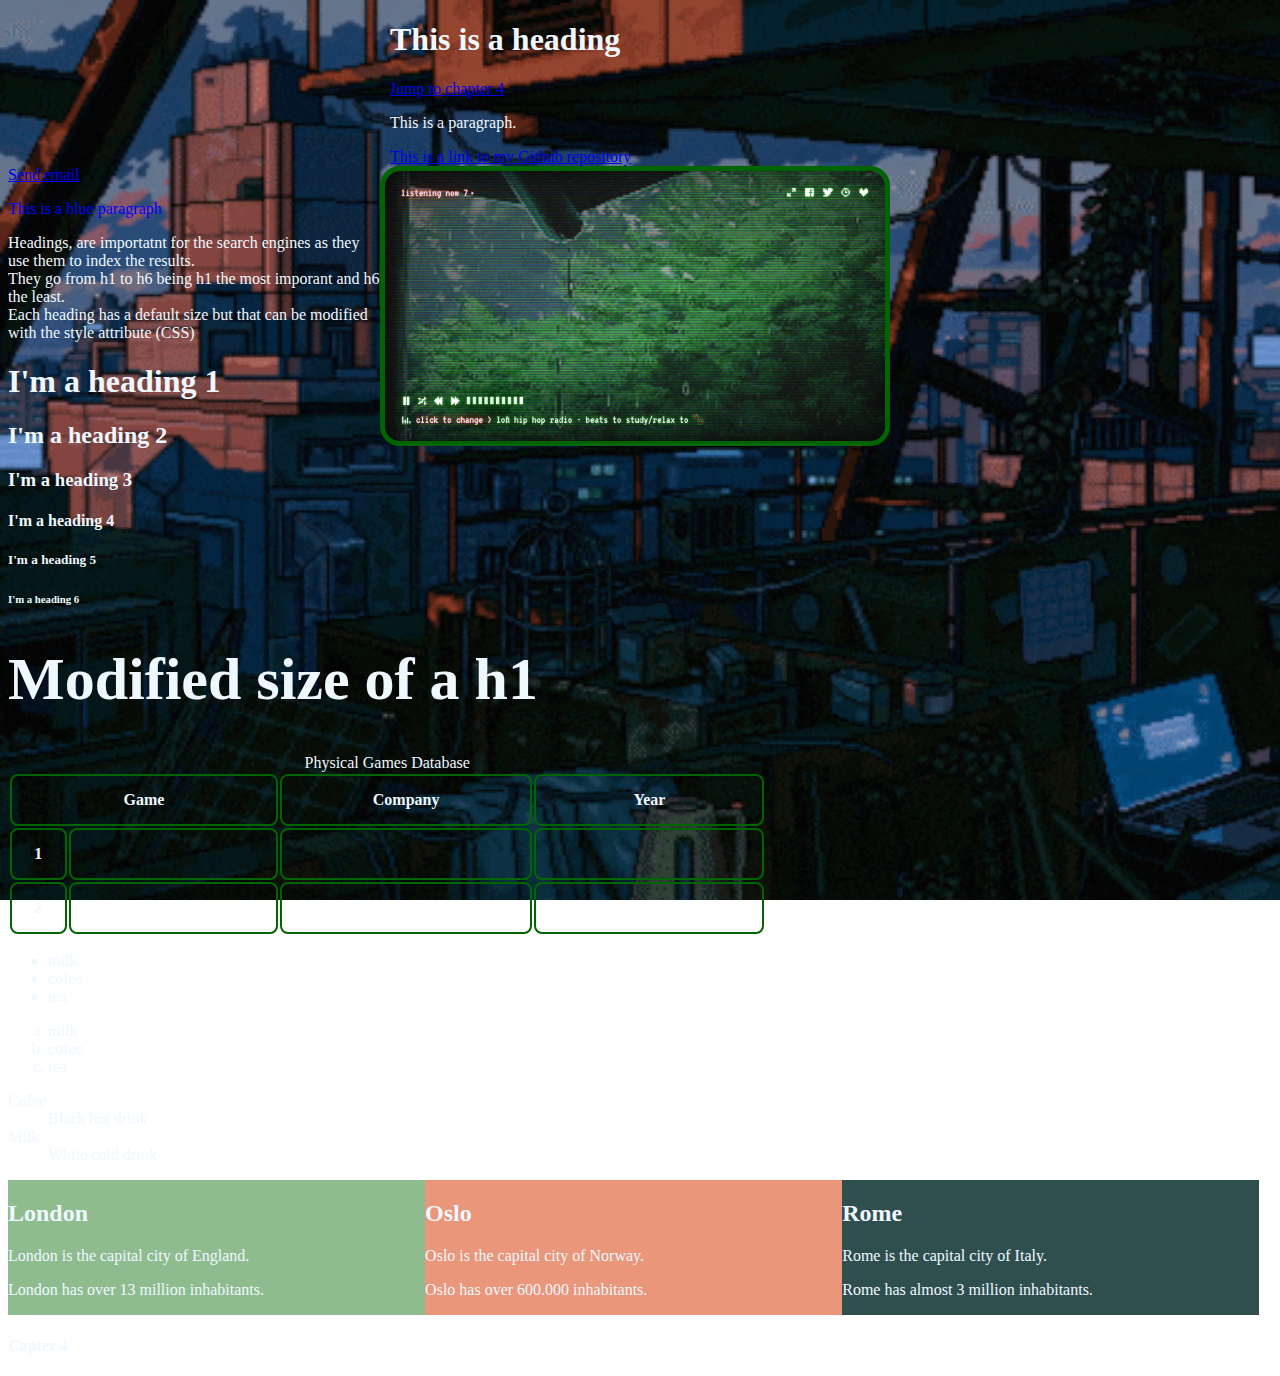
==== index.html @ 2d448121 "More avout <div> element #3" ====
<!DOCTYPE html>
<html lang="en-DK">
    <head>
        <meta charset="UTF-8">
        <meta name="viewport" content="width=device-width, initial-scale=1.0">
        <title>Enesimo intento</title>
        <link rel="icon" type="image/x-icon" href="imgs/newastro.ico">
        <link rel="stylesheet" href="style.css">
    </head>


    <body>
        <!-- The <div> element is commonly used as a container to group sections of a web-->
        <div style="width: 500px; margin: auto">
            <h1>This is a heading</h1>
            <a href="#C4">Jump to chapter 4</a>
            <p title="This is a tooltip for a paragraph">This is a paragraph.</p>
            <!--
                The target attribute in the link tags determine where to open that link. By default is set to _self
                _self - Default. Opens the document in the same window/tab as it was clicked
                _blank - Opens the document in a new window or tab
                _parent - Opens the document in the parent frame
                _top - Opens the document in the full body of the window
            -->
            <a href="https://github.com/Jahmby/enesimo" target="_blank">
                This is a link to my Github repository
            </a>
            <!--It's is possible to use different elements as links, for exampe images-->
            <a href="https://www.lofi.cafe/" target="_blank">
            <img src="imgs/test.png" alt="Rainy day trees view from under a cealing">
            </a>
        </div>
        <!--Use mailto: inside the href attribute to create a link that opens the user's email program-->
        <a href="maito:jamby85@hotmail.com">Send email</a>
        <p style="color: blue;">This is a blue paragraph</p>
        <!-- This is a comment -->
        <p>
            Headings, are importatnt for the search engines as they use them to index the results. <br>
            They go from h1 to h6 being h1 the most imporant and h6 the least. <br>
            Each heading has a default size but that can be modified with the style attribute (CSS) <br>
        </p>
        <h1>I'm a heading 1</h1>
        <h2>I'm a heading 2</h2>
        <h3>I'm a heading 3</h3>
        <h4>I'm a heading 4</h4>
        <h5>I'm a heading 5</h5>
        <h6>I'm a heading 6</h6>
        <h1 style="font-size: 60px;">Modified size of a h1</h1>

        <table>
            <caption>Physical Games Database</caption>
            <tr>
                <th colspan="2">Game</th>
                <th>Company</th>
                <th>Year</th>
            </tr>
            <tr>
                <th style="width: 50px;">1</th>
                <td></td>
                <td></td>
                <td></td>
            </tr>
            <tr>
                <th style="width: 50px;">2</th>
                <td></td>
                <td></td>
                <td></td>
            </tr>
        </table>


        <!--
        Examples of unordered lists and ordered lists, not showed below but they can be nested as well.
        It's also possible to style lists horizontally with CSS, to create a navigation menu
        -->
        <ul>
            <li>milk</li>
            <li>cofee</li>
            <li>tea</li>
        </ul>
        <ol>
            <li>milk</li>
            <li>cofee</li>
            <li>tea</li>
        </ol>
        <!--There's also description lists types-->
        <dl>
            <dt>Cofee</dt>
            <dd>Black hot drink</dd>
            <dt>Milk</dt>
            <dd>White cold drink</dd>
        </dl>
        <!--It's possible to have multiple <div> elements in the same page-->
       <div class="mycontainer">     
            <div style="background-color: darkseagreen;">
                <h2>London</h2>
                <p>London is the capital city of England.</p>
                <p>London has over 13 million inhabitants.</p>
            </div>
            <div style="background-color:darksalmon;">
                <h2>Oslo</h2>
                <p>Oslo is the capital city of Norway.</p>
                <p>Oslo has over 600.000 inhabitants.</p>
            </div>
            <div style="background-color: darkslategrey;">
                <h2>Rome</h2>
                <p>Rome is the capital city of Italy.</p>
                <p>Rome has almost 3 million inhabitants.</p>
            </div>
        </div>
        <!--Bookmarks can be very useful in very long pages-->
        <h4 id="C4">Capter 4</h4>
    
    </body>
</html>
---- style.css ----
body {
    background-image: url(imgs/steamuserimages-a.akamaihd.gif);
    background-repeat: no-repeat;
    background-size: cover;
    background-attachment: fixed;
}
p {
    color: aliceblue;
}
h1, h2, h3, h4, h5, h6 {
    color: aliceblue;
}
tr {
    color: aliceblue;
}
tr, td, th {
    border: 2px solid darkgreen;
    border-collapse: collapse;
    border-radius: 8px;
    width: 500px;
    padding: 15px; 
}

tr:hover {
    background-color: hsl(121, 50%, 50%);
}

table {
    width: 60%;
}
/*
Using the float atribute to place <div> containers besides of each other instead of on top
*/
div.mycontainer {
    /*Main div containing other div elemetns*/
    width: 100%;
    overflow: auto;
}
div.mycontainer div {
    /*Div elements nested inside another div element*/
    width: 33%;
    float: left;
}
li {
    color: aliceblue;
}
ul {
    list-style-type: square;
}
ol {
    list-style-type: lower-alpha;
}
dl {
    color: aliceblue;
}
caption {
    color: aliceblue;
}
img {
    border: 5px solid darkgreen;
    border-radius: 20px;
    width : 500px;
    height : 270px;
    float: right;
}
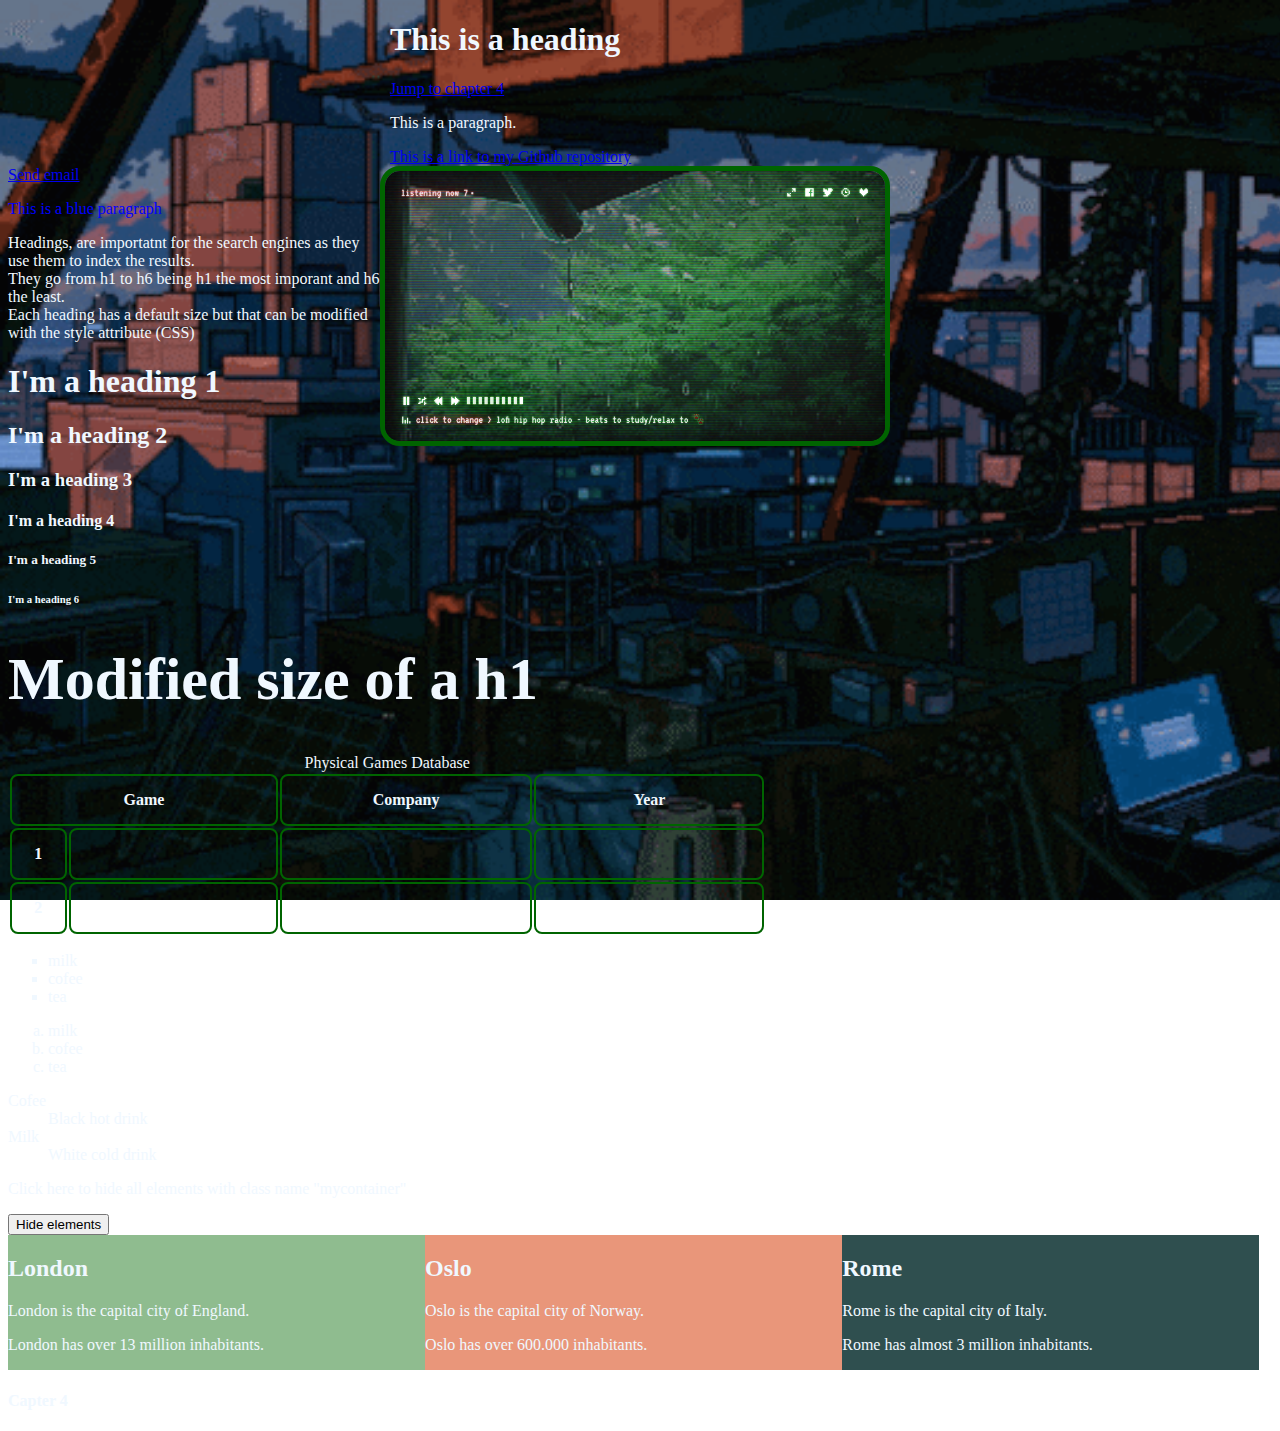
==== commit 07996d58: "More class element. Manipulating classes with CSS and JS" ====
--- a/index.html
+++ b/index.html
@@ -6,6 +6,7 @@
         <title>Enesimo intento</title>
         <link rel="icon" type="image/x-icon" href="imgs/newastro.ico">
         <link rel="stylesheet" href="style.css">
+        <link rel="script" href="script.js">
     </head>
 
 
@@ -91,19 +92,27 @@
             <dd>White cold drink</dd>
         </dl>
         <!--It's possible to have multiple <div> elements in the same page-->
-       <div class="mycontainer">     
+        <!--
+            It's possible to use the class attribute in to HTML elements
+            They are useful to identify the dirferent elements used and access them from CSS or JS to manipulate them
+            Different kind of HTML elements can have the same class
+        -->
+        <p>Click here to hide all elements with class name "mycontainer"</p>
+        <!---Using the class element in JS to manipulate the conternt of the page-->
+        <button onclick="testFunction()">Hide elements</button>
+        <div class="mycontainer">     
             <div style="background-color: darkseagreen;">
-                <h2>London</h2>
+                <h2 class="city">London</h2>
                 <p>London is the capital city of England.</p>
                 <p>London has over 13 million inhabitants.</p>
             </div>
             <div style="background-color:darksalmon;">
-                <h2>Oslo</h2>
+                <h2 class="city">Oslo</h2>
                 <p>Oslo is the capital city of Norway.</p>
                 <p>Oslo has over 600.000 inhabitants.</p>
             </div>
             <div style="background-color: darkslategrey;">
-                <h2>Rome</h2>
+                <h2 class="city">Rome</h2>
                 <p>Rome is the capital city of Italy.</p>
                 <p>Rome has almost 3 million inhabitants.</p>
             </div>
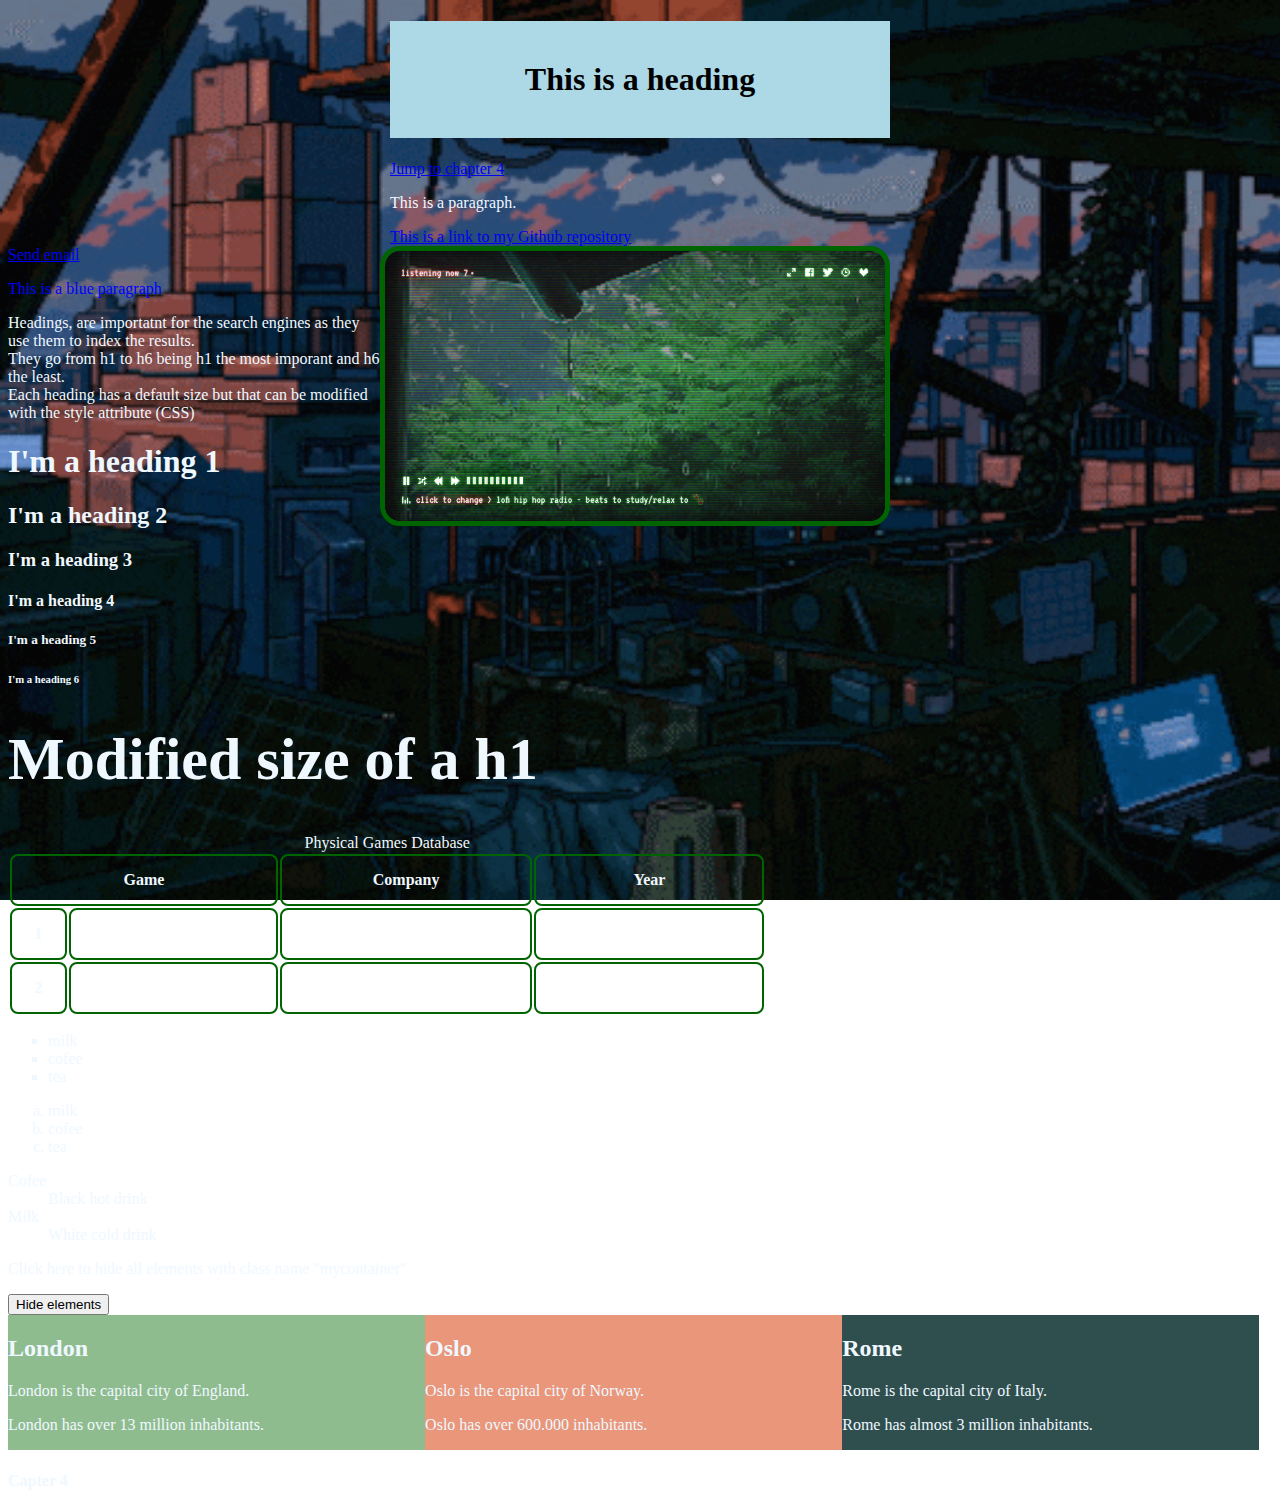
==== commit 76a164ca: "Continuing with the id HTML attribute and Git branches at the same time, btw the name of the git bra" ====
--- a/index.html
+++ b/index.html
@@ -4,16 +4,21 @@
         <meta charset="UTF-8">
         <meta name="viewport" content="width=device-width, initial-scale=1.0">
         <title>Enesimo intento</title>
-        <link rel="icon" type="image/x-icon" href="imgs/newastro.ico">
-        <link rel="stylesheet" href="style.css">
-        <link rel="script" href="script.js">
+        <link rel="icon" type="image/x-icon" href="imgs/newastro.ico"/>
+        <link rel="stylesheet" href="style.css"/>
+        <script src="script.js"></script>
     </head>
 
 
     <body>
-        <!-- The <div> element is commonly used as a container to group sections of a web-->
+        <!--👇 The <div> element is commonly used as a container to group sections of a web-->
         <div style="width: 500px; margin: auto">
-            <h1>This is a heading</h1>
+
+            <!--
+                👇 Example of an id attribute, this must be used only in one HTML element within the page.
+                don't mix it with the class element, which can be used multiple time within the page
+            -->
+            <h1 id="myHeader">This is a heading</h1>
             <a href="#C4">Jump to chapter 4</a>
             <p title="This is a tooltip for a paragraph">This is a paragraph.</p>
             <!--
@@ -102,17 +107,17 @@
         <button onclick="testFunction()">Hide elements</button>
         <div class="mycontainer">     
             <div style="background-color: darkseagreen;">
-                <h2 class="city">London</h2>
+                <h2>London</h2>
                 <p>London is the capital city of England.</p>
                 <p>London has over 13 million inhabitants.</p>
             </div>
             <div style="background-color:darksalmon;">
-                <h2 class="city">Oslo</h2>
+                <h2>Oslo</h2>
                 <p>Oslo is the capital city of Norway.</p>
                 <p>Oslo has over 600.000 inhabitants.</p>
             </div>
             <div style="background-color: darkslategrey;">
-                <h2 class="city">Rome</h2>
+                <h2>Rome</h2>
                 <p>Rome is the capital city of Italy.</p>
                 <p>Rome has almost 3 million inhabitants.</p>
             </div>
--- a/style.css
+++ b/style.css
@@ -19,6 +19,14 @@
     border-radius: 8px;
     width: 500px;
     padding: 15px; 
+}
+
+/*Styling an id attribute 👇*/
+#myHeader {
+    background-color: lightblue;
+    color: black;
+    padding: 40px;
+    text-align: center;
 }
 
 tr:hover {
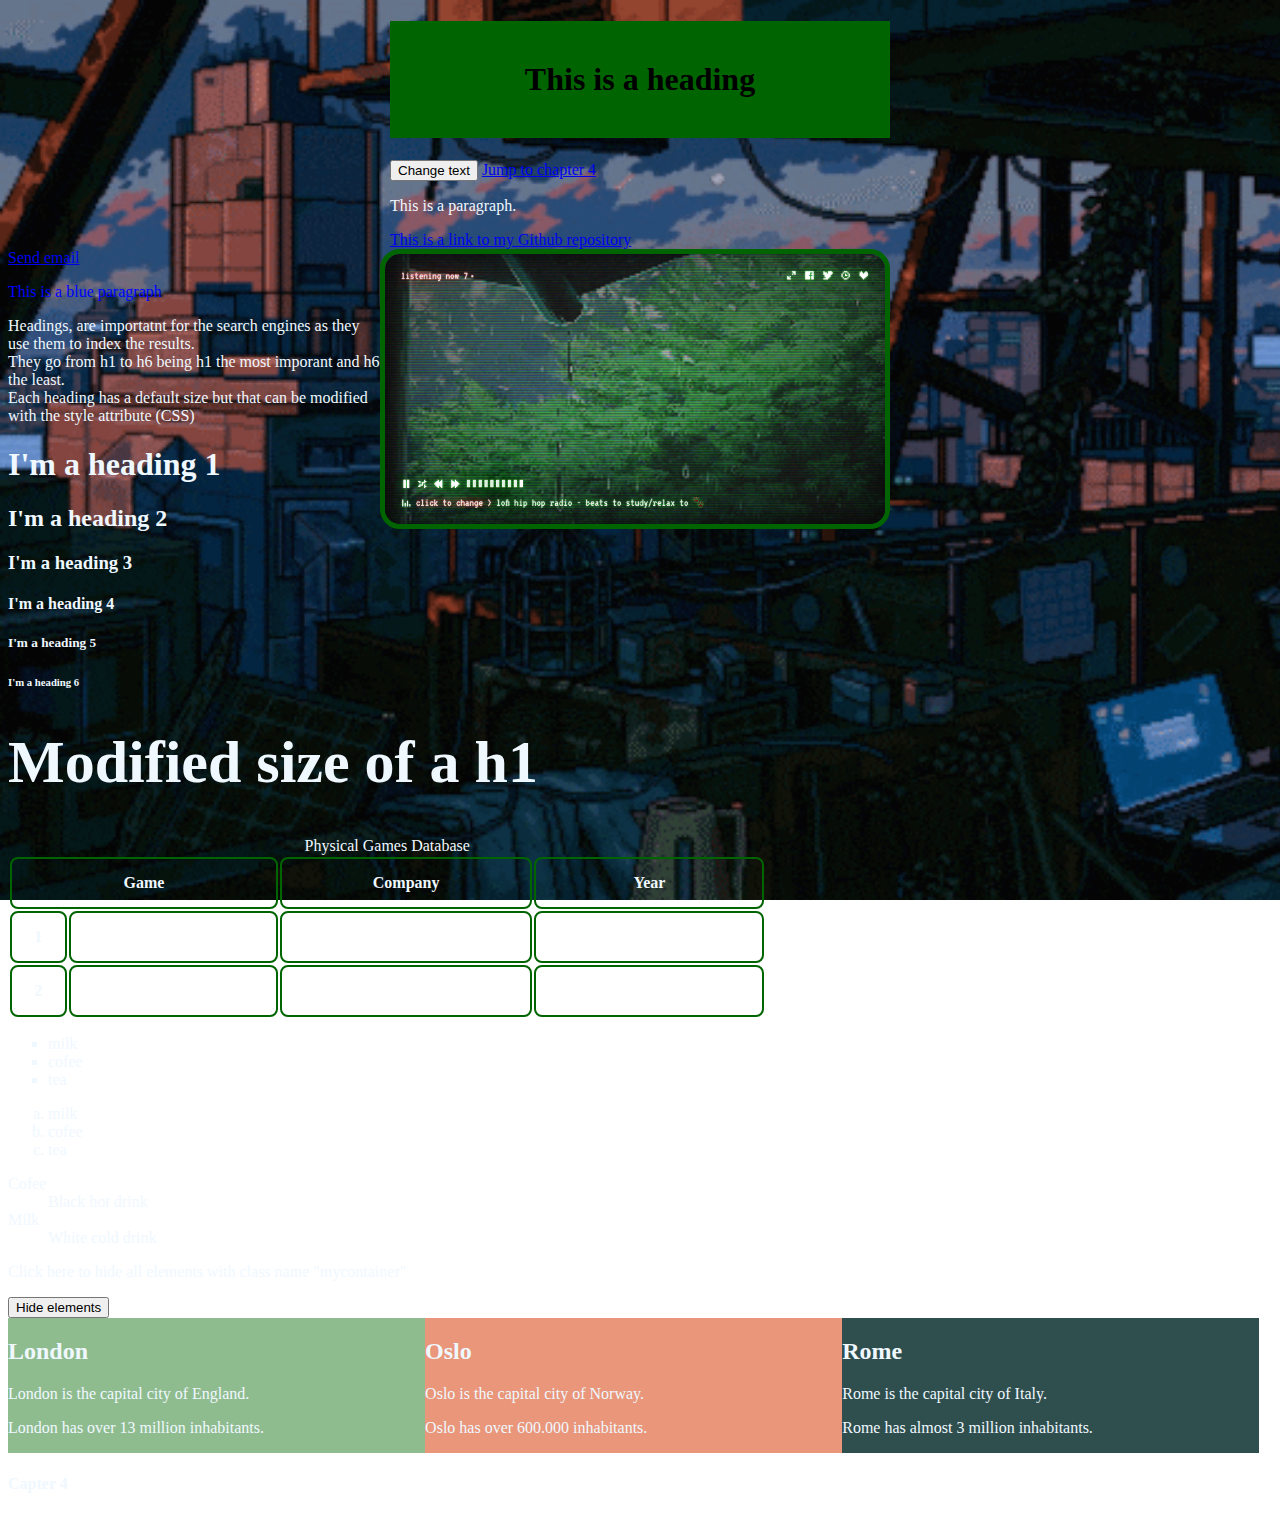
==== commit e36da595: "Finished with the id attribute now learning how to merge this branch with main in git" ====
--- a/index.html
+++ b/index.html
@@ -19,6 +19,9 @@
                 don't mix it with the class element, which can be used multiple time within the page
             -->
             <h1 id="myHeader">This is a heading</h1>
+            <!-- Making a buton to manipulate the h1 element with JS using his is attribute 👇 -->
+            <button onclick="displayResult()">Change text</button>
+
             <a href="#C4">Jump to chapter 4</a>
             <p title="This is a tooltip for a paragraph">This is a paragraph.</p>
             <!--
--- a/style.css
+++ b/style.css
@@ -23,7 +23,7 @@
 
 /*Styling an id attribute 👇*/
 #myHeader {
-    background-color: lightblue;
+    background-color: darkgreen;
     color: black;
     padding: 40px;
     text-align: center;
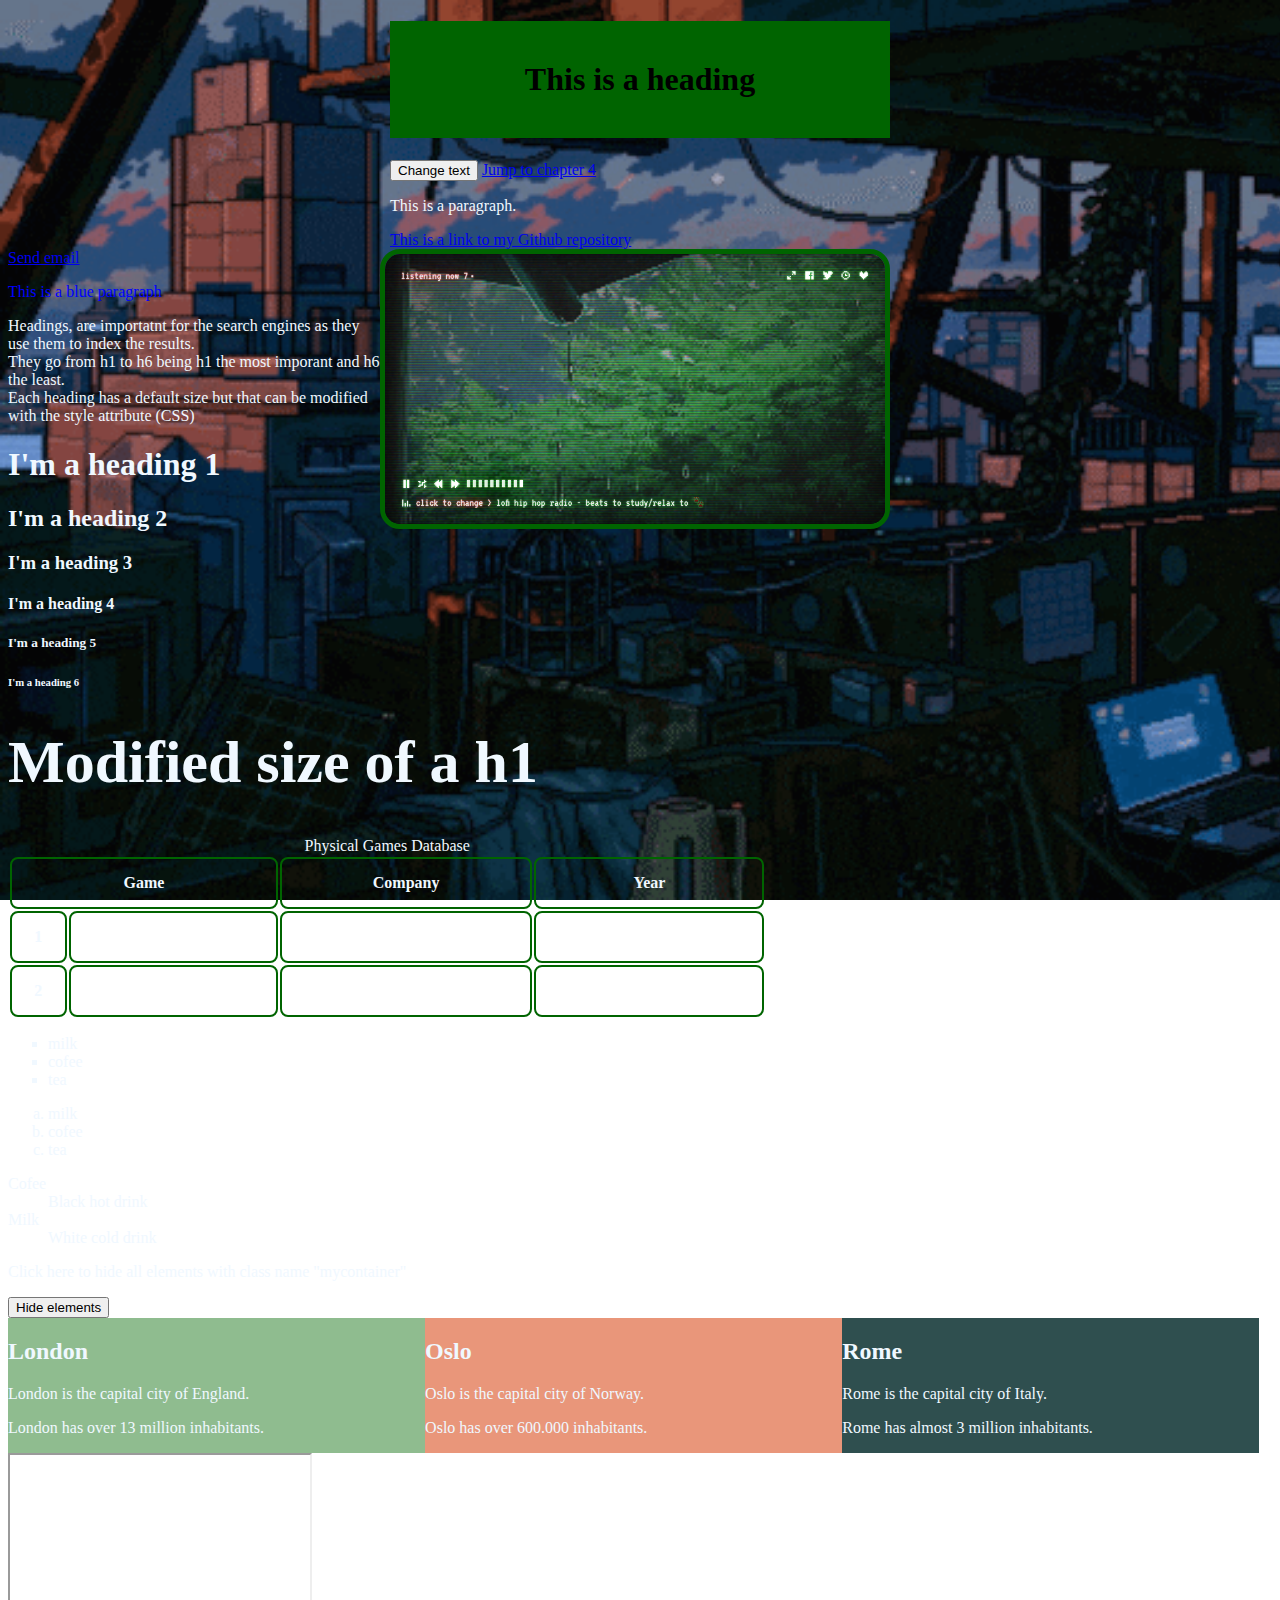
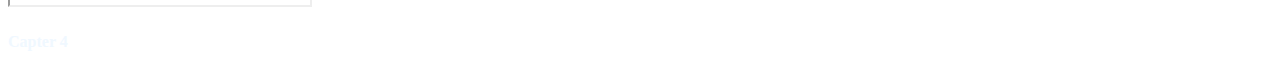
==== commit a9197a52: "Start with the iframe element and learned how to merge branches in git back to main now" ====
--- a/index.html
+++ b/index.html
@@ -125,6 +125,15 @@
                 <p>Rome has almost 3 million inhabitants.</p>
             </div>
         </div>
+
+
+        <!-- 
+            The iframe element is used to embed another document within the current HTML document 👇
+            It's a good practice to always include title in the iframe elements.
+        -->
+
+        <iframe src="https://www.lofi.cafe/" title="Lofi radio"></iframe>
+
         <!--Bookmarks can be very useful in very long pages-->
         <h4 id="C4">Capter 4</h4>
     
